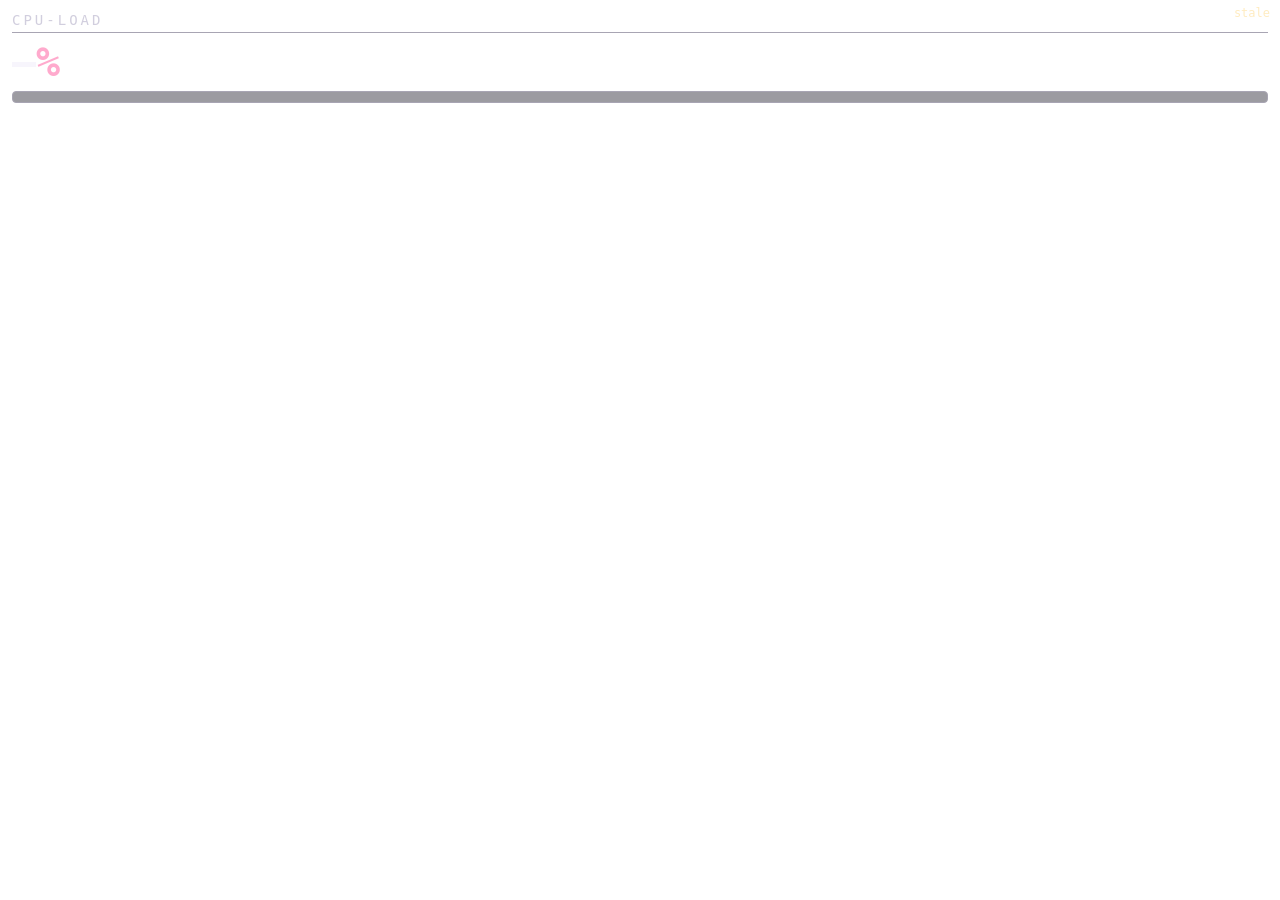
==== widgets/cpu-load/index.html @ 7d879910 "feat: platform core — server, auth, registry, layout, metrics, first widget Plan step 3 (T1/T5/T6/T7" ====
<!doctype html>
<html lang="en">
<head>
<meta charset="utf-8">
<link rel="stylesheet" href="/widgets/theme.css">
<script src="/widgets/boot.js"></script>
</head>
<body>
  <div class="tlcd-title">CPU-LOAD</div>
  <div class="tlcd-big"><span id="pct">&mdash;</span><span class="tlcd-accent-text">%</span></div>
  <div class="tlcd-bar" style="margin: 8px 0"><i id="bar" style="width:0%"></i></div>
  <div id="cores" class="tlcd-dim-text" style="font-size:14px; line-height:1.6"></div>
<script>
  window.tlcd.onMetrics(function (state, data) {
    var body = document.body;
    if (state === "stale") return;             // D23: dim + badge, keep last values
    if (data.cpu == null) {                    // no measurement yet — never fake a zero
      document.getElementById("pct").textContent = "—";
      return;
    }
    document.getElementById("pct").textContent = Math.round(data.cpu);
    document.getElementById("bar").style.width = data.cpu + "%";
    var cores = data.cpu_cores || [];
    var out = [];
    for (var i = 0; i < cores.length; i++) {
      out.push("c" + i + " " + (cores[i] == null ? "—" : Math.round(cores[i])));
    }
    document.getElementById("cores").textContent = out.join(" · ");
  });
</script>
</body>
</html>
---- widgets/theme.css ----
/* thermallcd widget theme contract (D32).
   Tokens come from the design doc's palette (source: synth.html).
   Widgets consume ONLY these custom properties — never hardcode color or font.
   Any animation keeps cycles <= 0.5 Hz so the ~6 FPS capture samples cleanly (D37). */

:root {
  --tlcd-surface: #0f0b1d;
  --tlcd-surface-2: #161027;
  --tlcd-field: #0a0716;
  --tlcd-line: #282043;
  --tlcd-text: #ece7f8;
  --tlcd-dim: #8f87ae;
  --tlcd-accent: #ff2e83;
  --tlcd-warn: #ffd166;
  --tlcd-font-display: "Audiowide", ui-monospace, monospace;
  --tlcd-font-mono: "IBM Plex Mono", ui-monospace, "DejaVu Sans Mono", monospace;
  --tlcd-tick: 1s; /* platform-injected animation tick (D37); scenes read this */
}

html, body { background: transparent; } /* glass panels over the scene (D18) */
body {
  color: var(--tlcd-text);
  font-family: var(--tlcd-font-mono);
  margin: 0;
  padding: 12px;
  box-sizing: border-box;
  overflow: hidden;
}

.tlcd-title {
  font-family: var(--tlcd-font-display);
  font-size: 14px;
  letter-spacing: 3px;
  color: var(--tlcd-dim);
  text-transform: uppercase;
  border-bottom: 1px solid var(--tlcd-line);
  padding-bottom: 4px;
  margin-bottom: 8px;
}

.tlcd-big { font-size: 40px; font-weight: 700; line-height: 1.05; } /* tier 1 >= 40px (D18) */
.tlcd-mid { font-size: 24px; }                                      /* tier 2 >= 24px */
.tlcd-dim-text { color: var(--tlcd-dim); }
.tlcd-accent-text { color: var(--tlcd-accent); }

.tlcd-bar {
  height: 10px; background: var(--tlcd-field);
  border: 1px solid var(--tlcd-line); border-radius: 4px; overflow: hidden;
}
.tlcd-bar i { display: block; height: 100%; background: var(--tlcd-accent); }

/* stale state (D23): dim the whole widget, badge it — never fake zeros */
.tlcd-stale { opacity: 0.4; }
.tlcd-stale::after {
  content: "stale";
  position: absolute; top: 6px; right: 10px;
  font-size: 12px; color: var(--tlcd-warn);
}
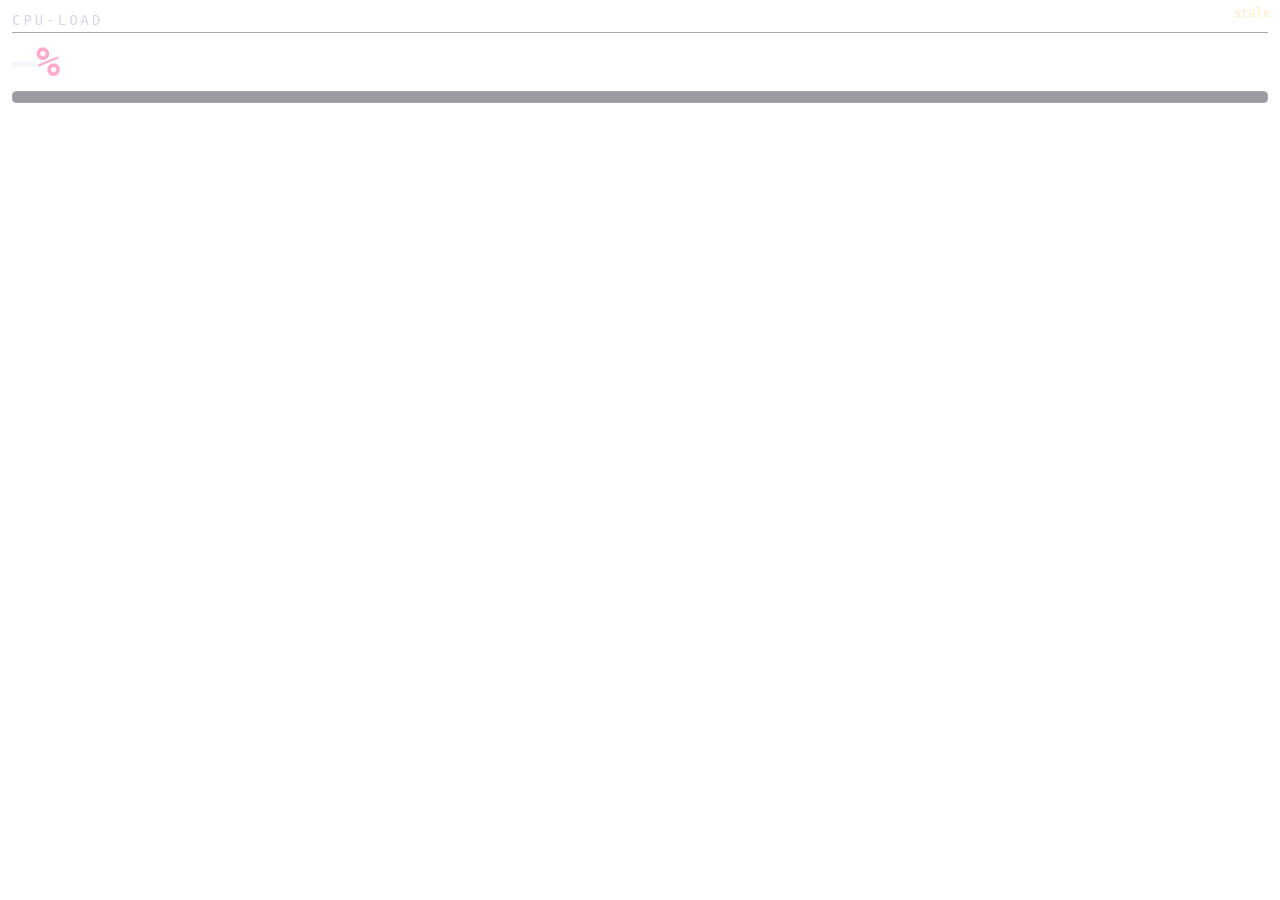
==== commit 18785120: "Per-widget view options (T17) A widget manifest can declare options (select / text) the editor offer" ====
--- a/widgets/cpu-load/index.html
+++ b/widgets/cpu-load/index.html
@@ -10,7 +10,51 @@
   <div class="tlcd-big"><span id="pct">&mdash;</span><span class="tlcd-accent-text">%</span></div>
   <div class="tlcd-bar" style="margin: 8px 0"><i id="bar" style="width:0%"></i></div>
   <div id="cores" class="tlcd-dim-text" style="font-size:14px; line-height:1.6"></div>
+  <canvas id="spark" style="display:none; width:100%; height:70px; margin-top:8px"></canvas>
 <script>
+  // T17: the platform bakes the instance's options in as window.TLCD_OPTIONS
+  var view = (window.TLCD_OPTIONS && window.TLCD_OPTIONS.view) || "bars";
+  var coresEl = document.getElementById("cores");
+  var spark = document.getElementById("spark");
+  if (view === "history") {
+    coresEl.style.display = "none";
+    spark.style.display = "block";
+  } else if (view === "summary") {
+    coresEl.style.display = "none";
+  }
+
+  var hist = [];                     // overall %, newest last (2 min @ ~1 Hz)
+  function drawSpark() {
+    var ctx = spark.getContext("2d");
+    var w = spark.clientWidth, h = spark.clientHeight;
+    if (spark.width !== w || spark.height !== h) { spark.width = w; spark.height = h; }
+    ctx.clearRect(0, 0, w, h);
+    if (hist.length < 2) return;
+    var cs = getComputedStyle(document.documentElement);
+    var accent = cs.getPropertyValue("--tlcd-accent").trim() || "#ff2e83";
+    var field = cs.getPropertyValue("--tlcd-line").trim() || "#282043";
+    var x = function (i) { return i / (hist.length - 1) * (w - 1); };
+    var y = function (v) { return h - 1 - v / 100 * (h - 2); };
+    ctx.fillStyle = field;           // 50% guide line
+    ctx.fillRect(0, y(50), w, 1);
+    ctx.beginPath();                 // area fill under the line
+    ctx.moveTo(x(0), h);
+    for (var i = 0; i < hist.length; i++) ctx.lineTo(x(i), y(hist[i]));
+    ctx.lineTo(x(hist.length - 1), h);
+    ctx.globalAlpha = 0.25;
+    ctx.fillStyle = accent;
+    ctx.fill();
+    ctx.globalAlpha = 1;
+    ctx.beginPath();
+    for (var j = 0; j < hist.length; j++) {
+      if (j === 0) ctx.moveTo(x(0), y(hist[0]));
+      else ctx.lineTo(x(j), y(hist[j]));
+    }
+    ctx.strokeStyle = accent;
+    ctx.lineWidth = 1.5;
+    ctx.stroke();
+  }
+
   window.tlcd.onMetrics(function (state, data) {
     var body = document.body;
     if (state === "stale") return;             // D23: dim + badge, keep last values
@@ -21,11 +65,29 @@
     document.getElementById("pct").textContent = Math.round(data.cpu);
     document.getElementById("bar").style.width = data.cpu + "%";
     var cores = data.cpu_cores || [];
-    var out = [];
-    for (var i = 0; i < cores.length; i++) {
-      out.push("c" + i + " " + (cores[i] == null ? "—" : Math.round(cores[i])));
+    if (view === "bars") {
+      var out = [];
+      for (var i = 0; i < cores.length; i++) {
+        out.push("c" + i + " " + (cores[i] == null ? "—" : Math.round(cores[i])));
+      }
+      coresEl.textContent = out.join(" · ");
+    } else if (view === "summary") {
+      // 30+ cores clutter the panel (T17): one line — count, average, peak
+      var n = 0, sum = 0, peak = null;
+      for (var k = 0; k < cores.length; k++) {
+        if (cores[k] == null) continue;
+        n++; sum += cores[k];
+        if (peak == null || cores[k] > peak) peak = cores[k];
+      }
+      coresEl.textContent = n
+        ? cores.length + " cores · avg " + Math.round(sum / n) +
+          "% · peak " + Math.round(peak) + "%"
+        : "";
+    } else if (view === "history") {
+      hist.push(data.cpu);
+      if (hist.length > 120) hist.shift();
+      drawSpark();
     }
-    document.getElementById("cores").textContent = out.join(" · ");
   });
 </script>
 </body>
--- a/widgets/theme.css
+++ b/widgets/theme.css
@@ -1,7 +1,9 @@
 /* thermallcd widget theme contract (D32).
    Tokens come from the design doc's palette (source: synth.html).
    Widgets consume ONLY these custom properties — never hardcode color or font.
-   Any animation keeps cycles <= 0.5 Hz so the ~6 FPS capture samples cleanly (D37). */
+   Motion (D37): nothing cycles faster than the platform tick (--tlcd-tick,
+   ~15 Hz, matching the 15 FPS capture); ambient cycles stay well under it
+   so the panel samples them smoothly. */
 
 :root {
   --tlcd-surface: #0f0b1d;
@@ -9,7 +11,9 @@
   --tlcd-field: #0a0716;
   --tlcd-line: #282043;
   --tlcd-text: #ece7f8;
-  --tlcd-dim: #8f87ae;
+  /* dim clears 4.5:1 over the glass panel at the scene's brightest
+     (sun near-white through 82% glass) — D35, visual pass 2026-10-12 */
+  --tlcd-dim: #a19abc;
   --tlcd-accent: #ff2e83;
   --tlcd-warn: #ffd166;
   --tlcd-font-display: "Audiowide", ui-monospace, monospace;
